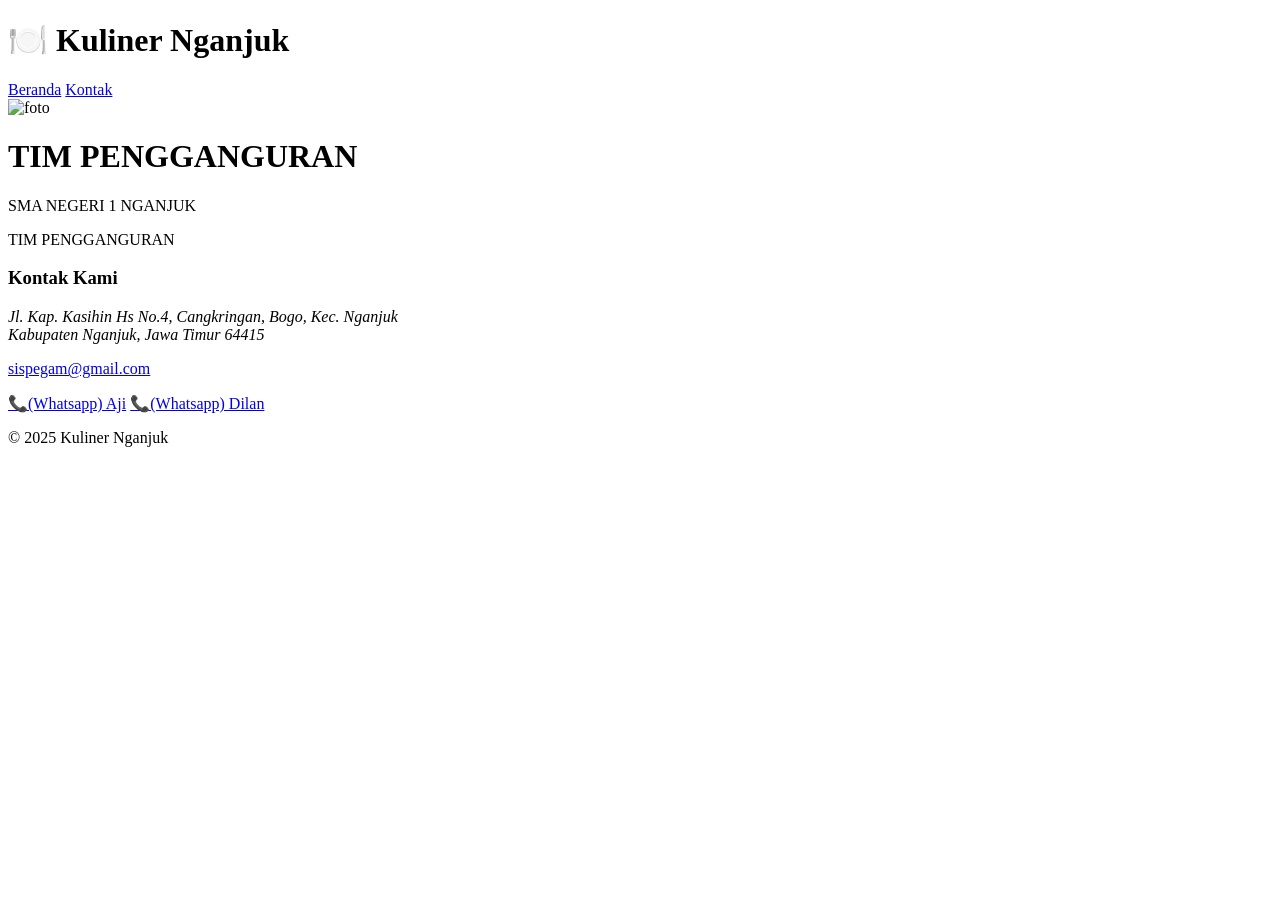
==== contact.html @ c6f6ca72 "Add files via upload" ====
<!DOCTYPE html>
<html lang="id">
<head>
  <meta charset="utf-8" />
  <meta name="viewport" content="width=device-width,initial-scale=1" />
  <title>Kontak — Kuliner Nganjuk</title>
  <link rel="stylesheet" href="css/stylele.css"/>
  <link rel="stylesheet" href="css/style.css"/>
</head>
<body>
  <header class="site-header">
    <div class="container header-inner">
      <h1 class="brand">🍽️ Kuliner Nganjuk</h1>
      <nav class="nav">
        <a href="index.html" class="nav-link">Beranda</a>
        <a href="contact.html" class="nav-link active">Kontak</a>
      </nav>
    </div>
  </header>

       <!-- purpenas -->
     <div class="puspresnas-infobox">
      <div class="infobox-logos">
        <img 
          src="isceh.png" 
          alt="foto"
          class="logo-tutwuri"
        >
        <h1>TIM PENGGANGURAN</h1>
      </div>
      <div class="infobox-info">
        <p class="title">SMA NEGERI 1 NGANJUK</p>
        <p class="title">TIM PENGGANGURAN</p>
      </div>
  
      <div class="infobox-contact">
        <h3>Kontak Kami</h3>
        <address>
          Jl. Kap. Kasihin Hs No.4, Cangkringan, Bogo, Kec. Nganjuk<br>
          Kabupaten Nganjuk, Jawa Timur 64415
        </address>
        <p>
          <a href="mailto:sispegam@gmail.com">sispegam@gmail.com</a>
        </p>
        <p>
          <a href="https://wa.me/6285785857866" target="_blank">📞(Whatsapp) Aji</a>
          <a href="https://wa.me/6289501320407" target="_blank">📞(Whatsapp) Dilan</a>
        </p>
      </div>
    </div>

  <footer class="site-footer">
    <div class="container">
      <p>© 2025 Kuliner Nganjuk</p>
    </div>
  </footer>

  <script>
    document.getElementById('suggestForm').addEventListener('submit', (e)=>{
      e.preventDefault();
      document.getElementById('formMsg').innerText = 'Usulan berhasil dikirim. Terima kasih!';
      e.target.reset();
    });
  </script>
</body>
</html>
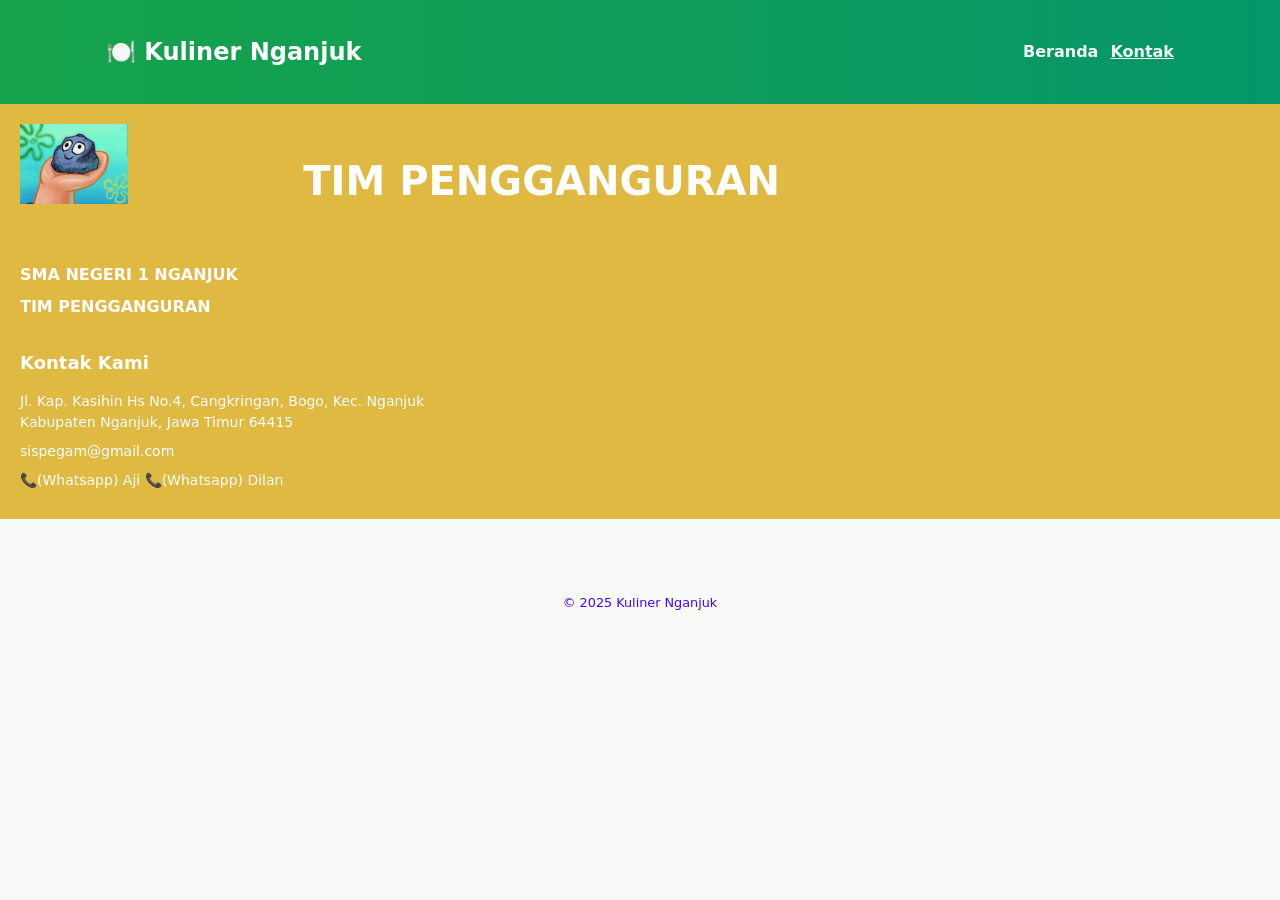
==== commit 0c4c4320: "Update contact.html" ====
--- a/contact.html
+++ b/contact.html
@@ -22,7 +22,7 @@
      <div class="puspresnas-infobox">
       <div class="infobox-logos">
         <img 
-          src="isceh.png" 
+          src="images.jpeg" 
           alt="foto"
           class="logo-tutwuri"
         >
@@ -64,3 +64,4 @@
   </script>
 </body>
 </html>
+
--- a/css/stylele.css
+++ b/css/stylele.css
@@ -0,0 +1,182 @@
+/* --- Style Info Box Puspresnas --- */
+.puspresnas-infobox {
+  background-color: #e0b943; /* Warna kuning mustard */
+  color: white;
+  position: flex; 
+  padding: 20px;
+  overflow: hidden; 
+}
+
+.puspresnas-infobox h1 {
+  font-size: 40px;
+  padding-right: 30rem;
+}
+
+/* --- Bagian Logo (Menggunakan Flexbox) --- */
+.infobox-logos {
+  display: flex; 
+  margin-bottom: 25px;
+  justify-content: space-between;
+}
+
+.infobox-logos .logo-tutwuri {
+  height: 80px;
+  padding-right: 20px;
+  object-fit: contain;
+}
+
+.infobox-logos .divider {
+  border-left: 2px solid white;
+  height: 50px;
+  margin-right: 15px;
+}
+
+/* --- Bagian Info & Kontak --- */
+.infobox-info {
+  margin-bottom: 30px;
+  font-size: 14px;
+  line-height: 1.5;
+}
+
+.infobox-info .title {
+  font-weight: bold;
+  font-size: 16px;
+  margin-top: 0;
+  margin-bottom: 8px;
+}
+
+.infobox-contact h3 {
+  font-size: 18px;
+  font-weight: bold;
+  margin-top: 0;
+  margin-bottom: 15px;
+}
+
+.infobox-contact p,
+.infobox-contact address {
+  font-size: 14px;
+  margin: 8px 0;
+  line-height: 1.5;
+  font-style: normal; 
+}
+
+.infobox-contact a {
+  color: white;
+  text-decoration: none;
+  word-break: break-all; 
+}
+
+.infobox-contact a:hover {
+  text-decoration: underline;
+}
+
+/* --- Bagian Maskot --- */
+.floating {
+  position: fixed;
+  bottom: 20px;
+  right: 20px;
+  width: 70px;
+  cursor: pointer;
+  z-index: 9999;
+}
+
+.menu {
+  position: fixed;
+  bottom: 100px;
+  right: 40px;
+  background: white;
+  padding: 12px;
+  border-radius: 10px;
+  box-shadow: 0 4px 10px rgba(0,0,0,0.2);
+  display: none;
+  z-index: 9999;
+}
+
+.menu h4 {
+  margin: 0 0 10px;
+  color: #007bff;
+  font-size:  25px;
+}
+
+.menu a {
+  display: block;
+  padding: 5px 0;
+  text-decoration: none;
+  color: #007bff;
+   font-size:  20px;
+}
+
+.floating img {
+  width: 70px;
+  height: 70px;
+  border-radius: 50%;
+  display: block;
+  background-color: white; /* area putih di belakang logo */
+  padding: 1px;            /* tebal ruang putih */
+  box-shadow: 5px 5px 5px rgba(0,0,0,0.15); /* opsional: biar ada bayangan lembut */
+
+}
+
+
+  /* FOOTER */
+  footer {
+    margin-top: 0px;
+    text-align: center;
+    padding: 10px;
+    background: #222;
+    color: white;
+    font-size: 0.8rem;
+  }
+
+  /* --- Responsif untuk perangkat mobile --- */
+@media (max-width: 768px) {
+  .puspresnas-infobox {
+    padding: 30px;
+    margin: 0px;
+  }
+
+  .puspresnas-infobox h1 {
+  font-size: 25px;
+  padding-right: 1rem;
+}
+
+  .infobox-logos {
+    flex-direction:row;
+  }
+
+  .infobox-logos .logo-tutwuri {
+    margin-right: 0;
+    margin-bottom: 2px;
+  }
+
+  .infobox-logos .divider {
+    border-left: none;
+    border-top: 2px solid #dd5948;
+    height: 2px;
+    width: 100%;
+    margin: 10px 0;
+  }
+
+  .infobox-mascot {
+    position: fixed;
+    text-align: center;
+    width: 60px;
+    height: 60px;
+    border-radius: 50%;
+    object-fit: cover;
+    background-color: white; /* area putih di belakang logo */
+    padding: 1px;            /* tebal ruang putih */
+    box-shadow: 0 16px 6px rgba(0,0,0,0.15); /* opsional: biar ada bayangan lembut */
+
+  }
+
+  .infobox-info,
+  .infobox-contact {
+    font-size: 12px;
+  }
+
+  .infobox-info .title,
+  .infobox-contact h3 {
+    font-size: 14px;
+  }
+}
--- a/css/style.css
+++ b/css/style.css
@@ -0,0 +1,59 @@
+/* Simple modern minimal style with responsive cards */
+:root{
+  --accent:#16a34a;
+  --muted:#4c00ff;
+  --bg:#f7faf7;
+  --card:#ffffff;
+}
+
+*{box-sizing:border-box}
+body{font-family:Inter, system-ui, -apple-system, "Segoe UI", Roboto, "Helvetica Neue", Arial; margin:0; background:var(--bg); color:#111; line-height:1.5}
+.container{max-width:1100px;margin:0 auto;padding:16px}
+
+/* header */
+.site-header{background:linear-gradient(90deg,var(--accent),#059669); color:#fff;padding:18px 0}
+.header-inner{display:flex;align-items:center;justify-content:space-between}
+.brand{margin:0;font-size:1.5rem}
+.nav{display:flex;gap:12px}
+.nav-link{color:rgba(255,255,255,0.95);text-decoration:none;font-weight:600}
+.nav-link.active{text-decoration:underline}
+
+/* search area */
+.search-area{display:flex;gap:10px;align-items:center;padding:14px 0}
+.search-input{flex:1;padding:10px 12px;border-radius:8px;border:1px solid rgba(0,0,0,0.08)}
+.select{padding:10px;border-radius:8px;border:1px solid rgba(0,0,0,0.08)}
+
+/* grid list */
+.grid-list{display:grid;grid-template-columns:repeat(auto-fill,minmax(260px,1fr));gap:18px;padding:20px 0}
+.kuliner-card{background:var(--card);border-radius:10px;overflow:hidden;box-shadow:0 6px 18px rgba(16,24,40,0.06);transition:transform .18s}
+.kuliner-card:hover{transform:translateY(-6px)}
+.kuliner-img{width:100%;height:160px;object-fit:cover;display:block}
+.kuliner-body{padding:12px}
+.kuliner-body h3{margin:0 0 8px;font-size:1.05rem}
+.kuliner-body p{margin:6px 0;color:#242424;font-size:0.95rem}
+.tag{display:inline-block;margin-top:8px;padding:6px 8px;border-radius:6px;background:#eefaf0;color:#166534;font-weight:600;font-size:0.78rem}
+
+/* no result */
+.no-result{text-align:center;padding:30px;color:var(--muted)}
+
+/* detail */
+.detail-card{display:grid;grid-template-columns:1fr 1fr;gap:18px;background:var(--card);padding:18px;border-radius:10px;box-shadow:0 6px 18px rgba(16,24,40,0.06)}
+.detail-img{width:100%;height:360px;object-fit:cover;border-radius:8px}
+.detail-body h2{margin-top:0}
+.btn{display:inline-block;padding:10px 14px;border-radius:8px;background:var(--accent);color:#fff;text-decoration:none;margin-right:8px}
+.btn.ghost{background:transparent;color:var(--accent);border:1px solid rgba(0,0,0,0.08)}
+
+/* form */
+.form{max-width:700px}
+.form input,.form textarea{width:100%;padding:10px;border-radius:8px;border:1px solid rgba(0,0,0,0.08);margin-bottom:10px}
+.btn[type="submit"]{cursor:pointer;border:none}
+
+/* footer */
+.site-footer{padding:18px 0;text-align:center;color:var(--muted);background:transparent;margin-top:28px}
+
+/* responsive */
+@media (max-width:800px){
+  .detail-card{grid-template-columns:1fr}
+  .header-inner{flex-direction:column;gap:10px}
+  .search-area{flex-direction:column;align-items:stretch}
+}
